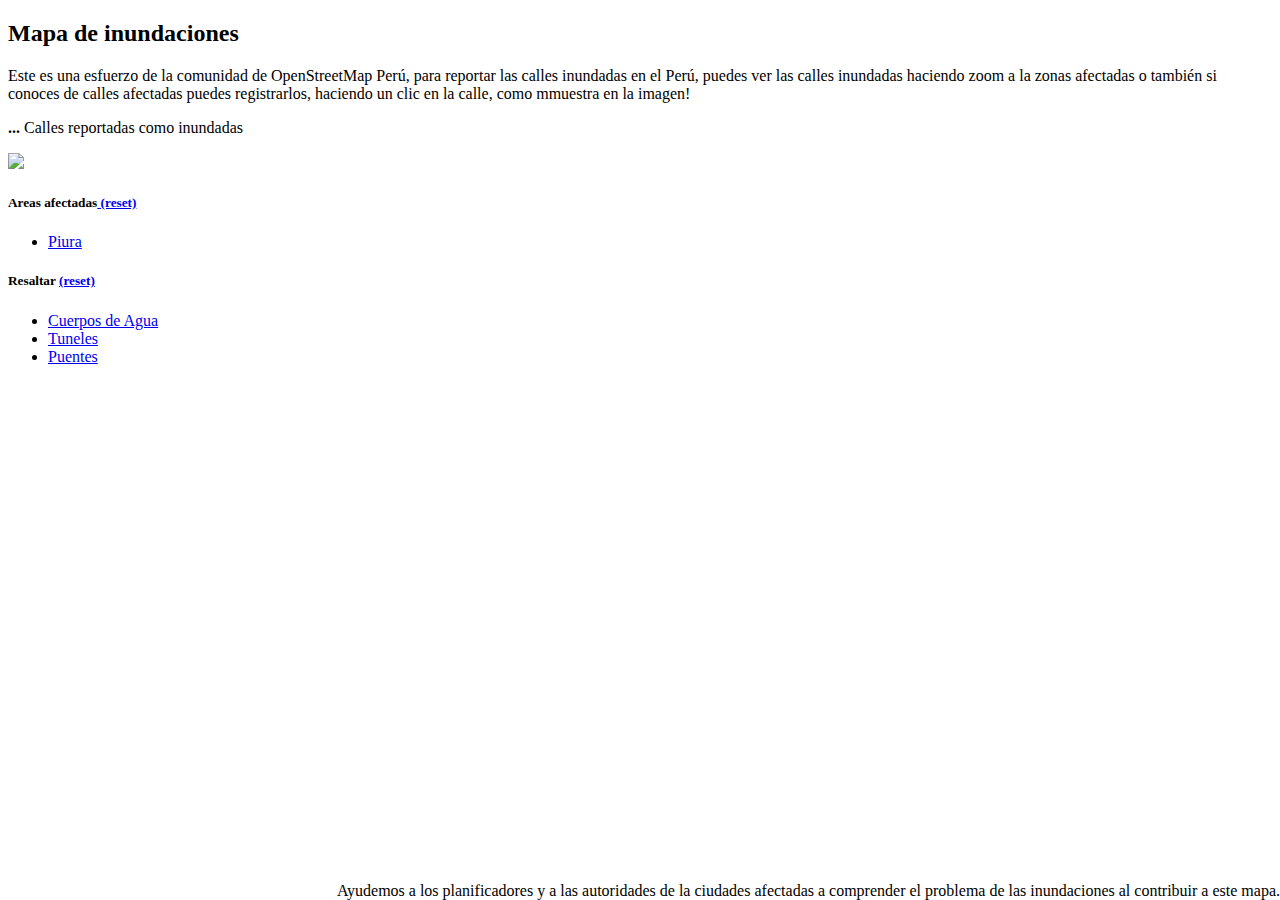
==== index.html @ b7969b96 "update" ====
<!doctype html>
<html class="no-js" lang="">

<head>
  <meta charset="utf-8">
  <meta http-equiv="x-ua-compatible" content="ie=edge">
  <title>Flood Maps</title>
  <meta name="description" content="">
  <meta name='viewport' content='initial-scale=1,maximum-scale=1,user-scalable=no' />

  <link href="https://www.mapbox.com/base/latest/base.css" rel="stylesheet">
  <script src='https://api.tiles.mapbox.com/mapbox-gl-js/v0.11.4/mapbox-gl.js'></script>
  <link href='https://api.tiles.mapbox.com/mapbox-gl-js/v0.11.4/mapbox-gl.css' rel='stylesheet' />
  <link rel="stylesheet" href="css/normalize.css">
  <link rel="stylesheet" href="css/main.css">
  <link rel="stylesheet" href="css/mCustomScrollbar.min.css">
  <link rel="stylesheet" type="text/css" href="css/peru.css">
  <script src="js/vendor/modernizr-2.8.3.min.js"></script>
  <script src="js/vendor/md5.min.js"></script>
</head>

<body>
  <!--[if lt IE 8]>
            <p class="browserupgrade">You are using an <strong>outdated</strong> browser. Please <a href="http://browsehappy.com/">upgrade your browser</a> to improve your experience.</p>
        <![endif]-->
  <!-- Content -->
  <div id='map'></div>

  <div id='sidebar' class='pin-left col3 pad2 dark fill-navy'>

     <h2>Mapa de inundaciones</h2>
     <p>Este es una esfuerzo de la comunidad de OpenStreetMap Perú, para reportar las calles inundadas en el Perú, puedes ver las calles inundadas haciendo zoom a la zonas afectadas o también si conoces de calles afectadas puedes registrarlos, haciendo un clic en la calle, como mmuestra en la imagen!</p>
    <p>
      <strong>
        <span id="feature-count">...</span>
      </strong> Calles reportadas como inundadas</p>
    <img class="space-bottom1" src="https://cloud.githubusercontent.com/assets/126868/11440554/86851886-9529-11e5-9bf5-55abcc223057.gif">
     <div data-map='legend'>

      <h5>Areas afectadas<a href="#" class="truncate strong bloxk small" onclick='mapLocate("reset");'>
  (reset)
</a></h5>

      <div class="space-bottom1">
        <ul>
          <li>
            <a href="#" class="truncate strong bloxk small" onclick='mapLocate("piura");'>
        Piura
      </a>
          </li>
        </ul>
      </div>

      <h5>Resaltar <a href="#" class="truncate strong bloxk small" onclick='mapHighlightReset();'>
  (reset)
</a></h5>

      <div class="space-bottom1">
        <ul>
          <li>
            <a href="#" data-map-layer-highlight='red' data-map-layer='water' class="truncate strong bloxk small" onclick='mapHighlight(this);'>
          Cuerpos de Agua
        </a>
          </li>
          <li>
            <a href="#" data-map-layer-highlight='red' data-map-layer='road-subways' class="truncate strong bloxk small " onclick='mapHighlight(this);'>
          Tuneles
        </a>
          </li>
          <li>
            <a href="#" data-map-layer-highlight='red' data-map-layer='road-bridges' class="truncate strong bloxk small" onclick='mapHighlight(this);'>
          Puentes
        </a>
          </li>
        </ul>
      </div>

    </div>

  </div>

  <span id='map-query'></span>

  <div class="pad2 col8 space-bottom2 dark" style="position: absolute; z-index: 1000; bottom: 0; right: 0">
    <div id="copy" class="pad2 fill-darken3 round prose prose-big col12" style="display: block;">Ayudemos a los planificadores y a las autoridades de la ciudades afectadas a comprender el problema de las inundaciones al contribuir a este mapa.</div>
  </div>

  <script src="https://ajax.googleapis.com/ajax/libs/jquery/1.11.3/jquery.min.js"></script>
  <script src="js/vendor/jquery.mCustomScrollbar.js"></script>
  <script src="js/mapbox-gl-js-common.js"></script>
  <script type="text/javascript" src="js/peru.js"></script>

<script>
  (function(i,s,o,g,r,a,m){i['GoogleAnalyticsObject']=r;i[r]=i[r]||function(){
  (i[r].q=i[r].q||[]).push(arguments)},i[r].l=1*new Date();a=s.createElement(o),
  m=s.getElementsByTagName(o)[0];a.async=1;a.src=g;m.parentNode.insertBefore(a,m)
  })(window,document,'script','https://www.google-analytics.com/analytics.js','ga');

  ga('create', 'UA-96994197-1', 'auto');
  ga('send', 'pageview');

</script>

</body>

</html>
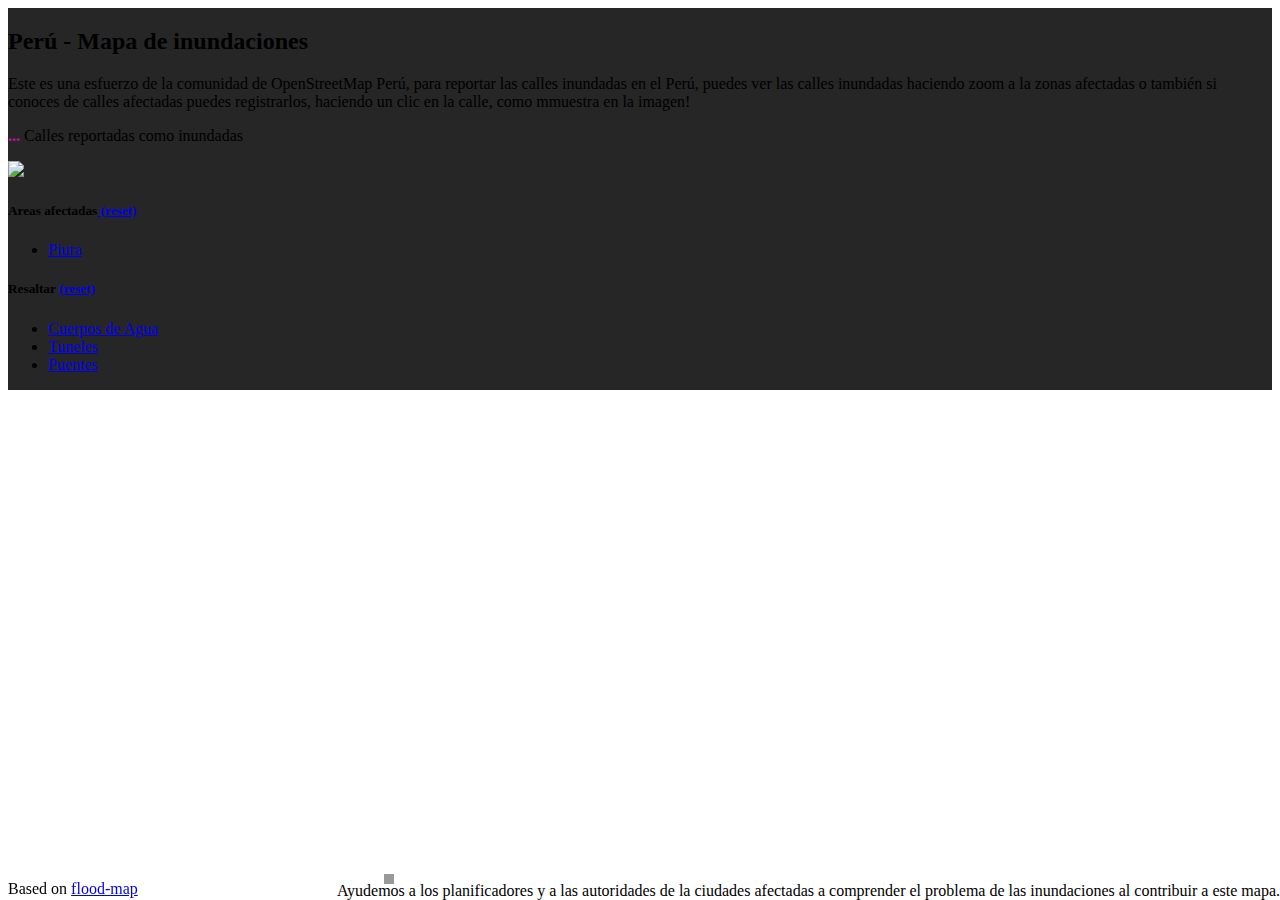
==== commit 9c6b3cea: "based on" ====
--- a/index.html
+++ b/index.html
@@ -1,106 +1,90 @@
 <!doctype html>
 <html class="no-js" lang="">
-
-<head>
-  <meta charset="utf-8">
-  <meta http-equiv="x-ua-compatible" content="ie=edge">
-  <title>Flood Maps</title>
-  <meta name="description" content="">
-  <meta name='viewport' content='initial-scale=1,maximum-scale=1,user-scalable=no' />
-
-  <link href="https://www.mapbox.com/base/latest/base.css" rel="stylesheet">
-  <script src='https://api.tiles.mapbox.com/mapbox-gl-js/v0.11.4/mapbox-gl.js'></script>
-  <link href='https://api.tiles.mapbox.com/mapbox-gl-js/v0.11.4/mapbox-gl.css' rel='stylesheet' />
-  <link rel="stylesheet" href="css/normalize.css">
-  <link rel="stylesheet" href="css/main.css">
-  <link rel="stylesheet" href="css/mCustomScrollbar.min.css">
-  <link rel="stylesheet" type="text/css" href="css/peru.css">
-  <script src="js/vendor/modernizr-2.8.3.min.js"></script>
-  <script src="js/vendor/md5.min.js"></script>
-</head>
-
-<body>
-  <!--[if lt IE 8]>
-            <p class="browserupgrade">You are using an <strong>outdated</strong> browser. Please <a href="http://browsehappy.com/">upgrade your browser</a> to improve your experience.</p>
-        <![endif]-->
-  <!-- Content -->
-  <div id='map'></div>
-
-  <div id='sidebar' class='pin-left col3 pad2 dark fill-navy'>
-
-     <h2>Mapa de inundaciones</h2>
-     <p>Este es una esfuerzo de la comunidad de OpenStreetMap Perú, para reportar las calles inundadas en el Perú, puedes ver las calles inundadas haciendo zoom a la zonas afectadas o también si conoces de calles afectadas puedes registrarlos, haciendo un clic en la calle, como mmuestra en la imagen!</p>
-    <p>
-      <strong>
+  <head>
+    <meta charset="utf-8">
+    <meta http-equiv="x-ua-compatible" content="ie=edge">
+    <title>Flood Maps</title>
+    <meta name="description" content="">
+    <meta name='viewport' content='initial-scale=1,maximum-scale=1,user-scalable=no' />
+    <link href="https://www.mapbox.com/base/latest/base.css" rel="stylesheet">
+    <script src='https://api.tiles.mapbox.com/mapbox-gl-js/v0.11.4/mapbox-gl.js'></script>
+    <link href='https://api.tiles.mapbox.com/mapbox-gl-js/v0.11.4/mapbox-gl.css' rel='stylesheet' />
+    <link rel="stylesheet" href="css/normalize.css">
+    <link rel="stylesheet" href="css/main.css">
+    <link rel="stylesheet" href="css/mCustomScrollbar.min.css">
+    <link rel="stylesheet" type="text/css" href="css/peru.css">
+    <script src="js/vendor/modernizr-2.8.3.min.js"></script>
+    <script src="js/vendor/md5.min.js"></script>
+  </head>
+  <body>
+    <!--[if lt IE 8]>
+    <p class="browserupgrade">You are using an <strong>outdated</strong> browser. Please <a href="http://browsehappy.com/">upgrade your browser</a> to improve your experience.</p>
+    <![endif]-->
+    <!-- Content -->
+    <div id='map'></div>
+    <div id='sidebar' class='pin-left col3 pad2 dark fill-navy'>
+      <h2>Perú - Mapa de inundaciones</h2>
+      <p>Este es una esfuerzo de la comunidad de OpenStreetMap Perú, para reportar las calles inundadas en el Perú, puedes ver las calles inundadas haciendo zoom a la zonas afectadas o también si conoces de calles afectadas puedes registrarlos, haciendo un clic en la calle, como mmuestra en la imagen!</p>
+      <p>
+        <strong>
         <span id="feature-count">...</span>
       </strong> Calles reportadas como inundadas</p>
-    <img class="space-bottom1" src="https://cloud.githubusercontent.com/assets/126868/11440554/86851886-9529-11e5-9bf5-55abcc223057.gif">
-     <div data-map='legend'>
+      <img class="space-bottom1" src="https://cloud.githubusercontent.com/assets/126868/11440554/86851886-9529-11e5-9bf5-55abcc223057.gif">
+      <div data-map='legend'>
+        <h5>Areas afectadas<a href="#" class="truncate strong bloxk small" onclick='mapLocate("reset");'>
+          (reset)
+        </a></h5>
+        <div class="space-bottom1">
+          <ul>
+            <li>
+              <a href="#" class="truncate strong bloxk small" onclick='mapLocate("piura");'>
+                Piura
+              </a>
+            </li>
+          </ul>
+        </div>
+        <h5>Resaltar <a href="#" class="truncate strong bloxk small" onclick='mapHighlightReset();'>
+          (reset)
+        </a></h5>
+        <div class="space-bottom1">
+          <ul>
+            <li>
+              <a href="#" data-map-layer-highlight='red' data-map-layer='water' class="truncate strong bloxk small" onclick='mapHighlight(this);'>
+                Cuerpos de Agua
+              </a>
+            </li>
+            <li>
+              <a href="#" data-map-layer-highlight='red' data-map-layer='road-subways' class="truncate strong bloxk small " onclick='mapHighlight(this);'>
+                Tuneles
+              </a>
+            </li>
+            <li>
+              <a href="#" data-map-layer-highlight='red' data-map-layer='road-bridges' class="truncate strong bloxk small" onclick='mapHighlight(this);'>
+                Puentes
+              </a>
+            </li>
+          </ul>
+        </div>
+      </div>
+      <div class="basedon">Based on <a href="http://osm-in.github.io/flood-map/">flood-map</a></div>
+    </div>
+    <span id='map-query'></span>
+    <div class="pad2 col8 space-bottom2 dark" style="position: absolute; z-index: 1000; bottom: 0; right: 0">
+      <div id="copy" class="pad2 fill-darken3 round prose prose-big col12" style="display: block;">Ayudemos a los planificadores y a las autoridades de la ciudades afectadas a comprender el problema de las inundaciones al contribuir a este mapa.</div>
+    </div>
+    <script src="https://ajax.googleapis.com/ajax/libs/jquery/1.11.3/jquery.min.js"></script>
+    <script src="js/vendor/jquery.mCustomScrollbar.js"></script>
+    <script src="js/mapbox-gl-js-common.js"></script>
+    <script type="text/javascript" src="js/peru.js"></script>
+    <script>
+      (function(i,s,o,g,r,a,m){i['GoogleAnalyticsObject']=r;i[r]=i[r]||function(){
+      (i[r].q=i[r].q||[]).push(arguments)},i[r].l=1*new Date();a=s.createElement(o),
+      m=s.getElementsByTagName(o)[0];a.async=1;a.src=g;m.parentNode.insertBefore(a,m)
+      })(window,document,'script','https://www.google-analytics.com/analytics.js','ga');
 
-      <h5>Areas afectadas<a href="#" class="truncate strong bloxk small" onclick='mapLocate("reset");'>
-  (reset)
-</a></h5>
+      ga('create', 'UA-96994197-1', 'auto');
+      ga('send', 'pageview');
 
-      <div class="space-bottom1">
-        <ul>
-          <li>
-            <a href="#" class="truncate strong bloxk small" onclick='mapLocate("piura");'>
-        Piura
-      </a>
-          </li>
-        </ul>
-      </div>
-
-      <h5>Resaltar <a href="#" class="truncate strong bloxk small" onclick='mapHighlightReset();'>
-  (reset)
-</a></h5>
-
-      <div class="space-bottom1">
-        <ul>
-          <li>
-            <a href="#" data-map-layer-highlight='red' data-map-layer='water' class="truncate strong bloxk small" onclick='mapHighlight(this);'>
-          Cuerpos de Agua
-        </a>
-          </li>
-          <li>
-            <a href="#" data-map-layer-highlight='red' data-map-layer='road-subways' class="truncate strong bloxk small " onclick='mapHighlight(this);'>
-          Tuneles
-        </a>
-          </li>
-          <li>
-            <a href="#" data-map-layer-highlight='red' data-map-layer='road-bridges' class="truncate strong bloxk small" onclick='mapHighlight(this);'>
-          Puentes
-        </a>
-          </li>
-        </ul>
-      </div>
-
-    </div>
-
-  </div>
-
-  <span id='map-query'></span>
-
-  <div class="pad2 col8 space-bottom2 dark" style="position: absolute; z-index: 1000; bottom: 0; right: 0">
-    <div id="copy" class="pad2 fill-darken3 round prose prose-big col12" style="display: block;">Ayudemos a los planificadores y a las autoridades de la ciudades afectadas a comprender el problema de las inundaciones al contribuir a este mapa.</div>
-  </div>
-
-  <script src="https://ajax.googleapis.com/ajax/libs/jquery/1.11.3/jquery.min.js"></script>
-  <script src="js/vendor/jquery.mCustomScrollbar.js"></script>
-  <script src="js/mapbox-gl-js-common.js"></script>
-  <script type="text/javascript" src="js/peru.js"></script>
-
-<script>
-  (function(i,s,o,g,r,a,m){i['GoogleAnalyticsObject']=r;i[r]=i[r]||function(){
-  (i[r].q=i[r].q||[]).push(arguments)},i[r].l=1*new Date();a=s.createElement(o),
-  m=s.getElementsByTagName(o)[0];a.async=1;a.src=g;m.parentNode.insertBefore(a,m)
-  })(window,document,'script','https://www.google-analytics.com/analytics.js','ga');
-
-  ga('create', 'UA-96994197-1', 'auto');
-  ga('send', 'pageview');
-
-</script>
-
-</body>
-
-</html>
+    </script>
+  </body>
+</html>--- a/css/peru.css
+++ b/css/peru.css
@@ -0,0 +1,63 @@
+html {
+  background-image: none;
+  background-repeat: no-repeat;
+}
+
+body {
+  background: none;
+}
+
+h1 {
+  font-size: 3em;
+  margin: 0;
+}
+
+#map {
+  position: absolute;
+  top: 0;
+  bottom: 0;
+  width: 100%;
+}
+
+#sidebar {
+  background-color: rgba(0,0,0,0.85);
+  overflow: hidden;
+}
+
+@media only screen and (max-width: 620px) {
+  #sidebar {
+    display: none;
+  }
+}
+
+@media screen and (device-width: 360px) and (device-height: 640px) and (-webkit-device-pixel-ratio: 3) #map {
+  position: relative;
+}
+
+#map-query {
+  padding: 5px;
+  position: absolute;
+  left: 30%;
+  bottom: 1em;
+  background: rgba(0, 0, 0, 0.4);
+  color: #aaa;
+}
+
+#feature-count {
+  color: rgba(199, 16, 181, 255);
+}
+
+.map-legend-circle {
+  width: 10px;
+  height: 10px;
+  background: red;
+  -moz-border-radius: 50px;
+  -webkit-border-radius: 50px;
+  border-radius: 50px;
+  float: left;
+  margin: 5px 7px 0 0;
+}
+.basedon{
+  position: fixed;
+  bottom: 2px;
+}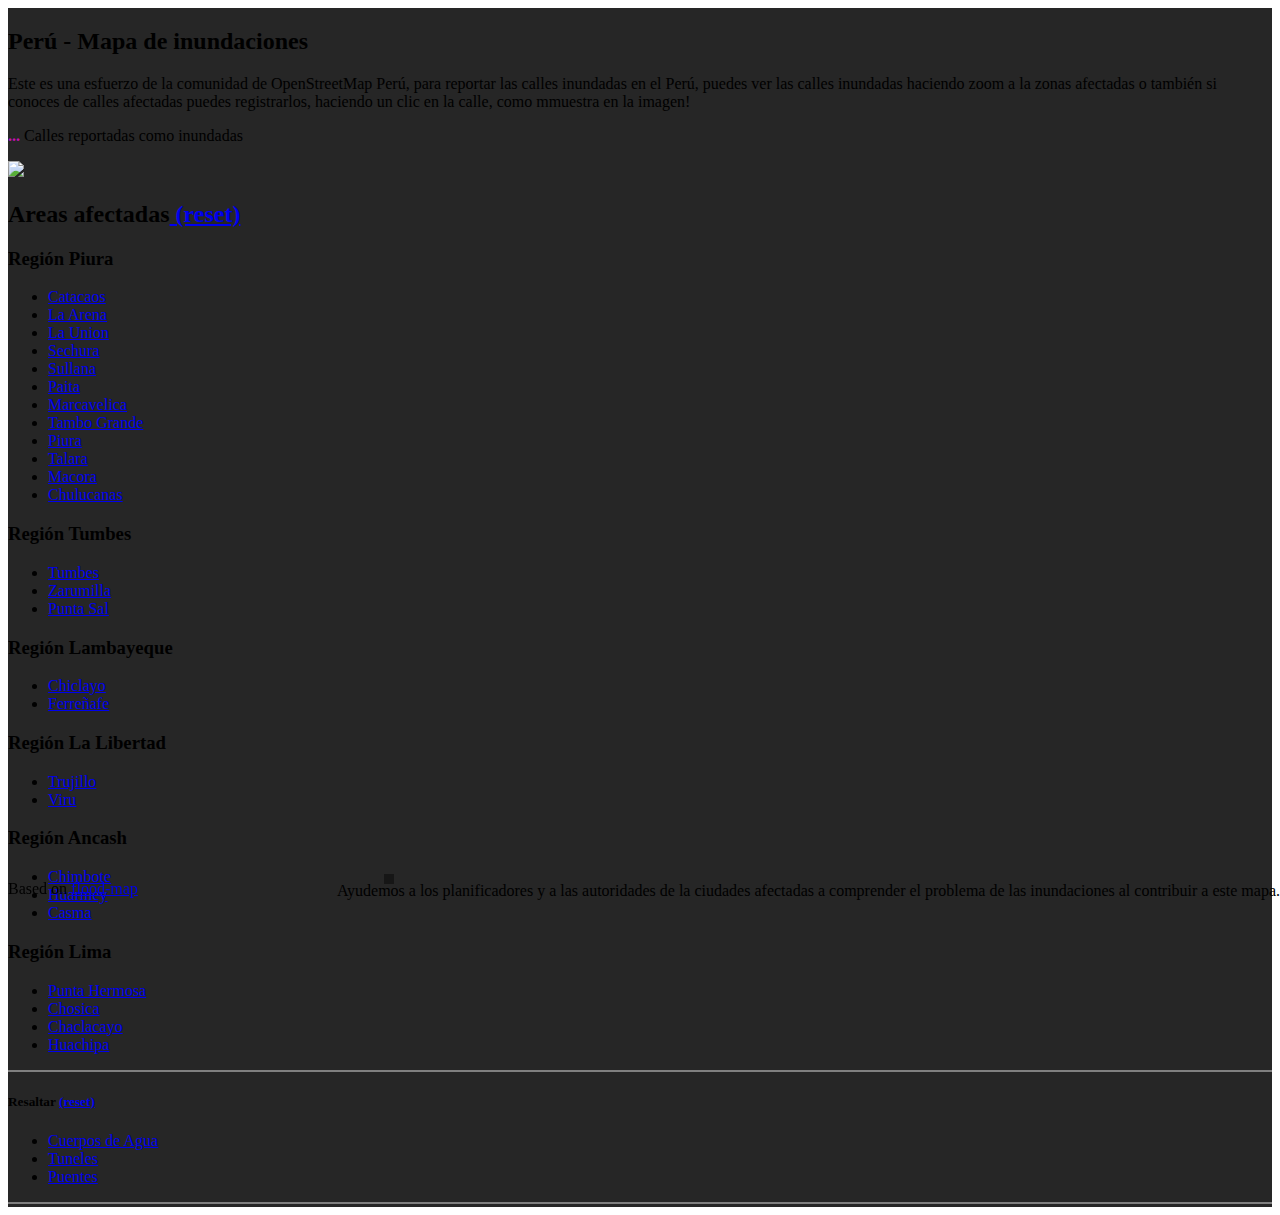
==== commit 41131ea7: "zonas afectadas" ====
--- a/index.html
+++ b/index.html
@@ -31,18 +31,66 @@
       </strong> Calles reportadas como inundadas</p>
       <img class="space-bottom1" src="https://cloud.githubusercontent.com/assets/126868/11440554/86851886-9529-11e5-9bf5-55abcc223057.gif">
       <div data-map='legend'>
-        <h5>Areas afectadas<a href="#" class="truncate strong bloxk small" onclick='mapLocate("reset");'>
+        <h2>Areas afectadas<a href="#" class="truncate strong bloxk small" onclick='mapLocate("reset");'>
           (reset)
-        </a></h5>
+        </a></h2>
+        <h3>Región Piura</h3>
         <div class="space-bottom1">
           <ul>
-            <li>
-              <a href="#" class="truncate strong bloxk small" onclick='mapLocate("piura");'>
-                Piura
-              </a>
-            </li>
+            <li><a href="#" class="truncate strong bloxk small" onclick='mapLocate("Catacaos");'> Catacaos</a></li>
+            <li><a href="#" class="truncate strong bloxk small" onclick='mapLocate("LaArena");'> La Arena</a></li>
+            <li><a href="#" class="truncate strong bloxk small" onclick='mapLocate("LaUnion");'> La Union</a></li>
+            <li><a href="#" class="truncate strong bloxk small" onclick='mapLocate("Sechura");'> Sechura</a></li>
+            <li><a href="#" class="truncate strong bloxk small" onclick='mapLocate("Sullana");'> Sullana</a></li>
+            <li><a href="#" class="truncate strong bloxk small" onclick='mapLocate("Paita");'> Paita</a></li>
+            <li><a href="#" class="truncate strong bloxk small" onclick='mapLocate("Marcavelica");'> Marcavelica</a></li>
+            <li><a href="#" class="truncate strong bloxk small" onclick='mapLocate("TamboGrande");'> Tambo Grande</a></li>
+            <li><a href="#" class="truncate strong bloxk small" onclick='mapLocate("Piura");'> Piura</a></li>
+            <li><a href="#" class="truncate strong bloxk small" onclick='mapLocate("Talara");'> Talara</a></li>
+            <li><a href="#" class="truncate strong bloxk small" onclick='mapLocate("Macora");'> Macora</a></li>
+            <li><a href="#" class="truncate strong bloxk small" onclick='mapLocate("Chulucanas");'> Chulucanas</a></li>
           </ul>
         </div>
+        <h3>Región Tumbes</h3>
+        <div class="space-bottom1">
+          <ul>
+            <li><a href="#" class="truncate strong bloxk small" onclick='mapLocate("Tumbes");'> Tumbes</a></li>
+            <li><a href="#" class="truncate strong bloxk small" onclick='mapLocate("Zarumilla");'> Zarumilla</a></li>
+            <li><a href="#" class="truncate strong bloxk small" onclick='mapLocate("PuntaSal");'> Punta Sal</a></li>
+          </ul>
+        </div>
+        <h3>Región Lambayeque</h3>
+        <div class="space-bottom1">
+          <ul>
+            <li><a href="#" class="truncate strong bloxk small" onclick='mapLocate("Chiclayo");'> Chiclayo</a></li>
+            <li><a href="#" class="truncate strong bloxk small" onclick='mapLocate("Ferreñafe");'> Ferreñafe</a></li>
+          </ul>
+        </div>
+        <h3>Región La Libertad</h3>
+        <div class="space-bottom1">
+          <ul>
+            <li><a href="#" class="truncate strong bloxk small" onclick='mapLocate("Trujillo");'> Trujillo </a></li>
+            <li><a href="#" class="truncate strong bloxk small" onclick='mapLocate("Viru");'> Viru</a></li>
+          </ul>
+        </div>
+        <h3>Región Ancash</h3>
+        <div class="space-bottom1">
+          <ul>
+            <li><a href="#" class="truncate strong bloxk small" onclick='mapLocate("Chimbote");'> Chimbote</a></li>
+            <li><a href="#" class="truncate strong bloxk small" onclick='mapLocate("Huarmey");'> Huarmey</a></li>
+            <li><a href="#" class="truncate strong bloxk small" onclick='mapLocate("Casma");'> Casma</a></li>
+          </ul>
+        </div>
+        <h3>Región Lima</h3>
+        <div class="space-bottom1">
+          <ul>
+            <li><a href="#" class="truncate strong bloxk small" onclick='mapLocate("PuntaHermosa");'> Punta Hermosa</a></li>
+            <li><a href="#" class="truncate strong bloxk small" onclick='mapLocate("Chosica");'> Chosica</a></li>
+            <li><a href="#" class="truncate strong bloxk small" onclick='mapLocate("Chaclacayo");'> Chaclacayo</a></li>
+            <li><a href="#" class="truncate strong bloxk small" onclick='mapLocate("Huachipa");'> Huachipa</a></li>
+          </ul>
+        </div>
+        <div class="linea"></div>
         <h5>Resaltar <a href="#" class="truncate strong bloxk small" onclick='mapHighlightReset();'>
           (reset)
         </a></h5>
@@ -66,6 +114,7 @@
           </ul>
         </div>
       </div>
+      <div class="linea"></div>
       <div class="basedon">Based on <a href="http://osm-in.github.io/flood-map/">flood-map</a></div>
     </div>
     <span id='map-query'></span>
@@ -77,14 +126,12 @@
     <script src="js/mapbox-gl-js-common.js"></script>
     <script type="text/javascript" src="js/peru.js"></script>
     <script>
-      (function(i,s,o,g,r,a,m){i['GoogleAnalyticsObject']=r;i[r]=i[r]||function(){
-      (i[r].q=i[r].q||[]).push(arguments)},i[r].l=1*new Date();a=s.createElement(o),
-      m=s.getElementsByTagName(o)[0];a.async=1;a.src=g;m.parentNode.insertBefore(a,m)
-      })(window,document,'script','https://www.google-analytics.com/analytics.js','ga');
-
-      ga('create', 'UA-96994197-1', 'auto');
-      ga('send', 'pageview');
-
+    (function(i,s,o,g,r,a,m){i['GoogleAnalyticsObject']=r;i[r]=i[r]||function(){
+    (i[r].q=i[r].q||[]).push(arguments)},i[r].l=1*new Date();a=s.createElement(o),
+    m=s.getElementsByTagName(o)[0];a.async=1;a.src=g;m.parentNode.insertBefore(a,m)
+    })(window,document,'script','https://www.google-analytics.com/analytics.js','ga');
+    ga('create', 'UA-96994197-1', 'auto');
+    ga('send', 'pageview');
     </script>
   </body>
 </html>--- a/css/peru.css
+++ b/css/peru.css
@@ -60,4 +60,9 @@
 .basedon{
   position: fixed;
   bottom: 2px;
+}
+
+.linea{
+   border: 1px solid #808080;
+   margin-bottom: 3px;
 }